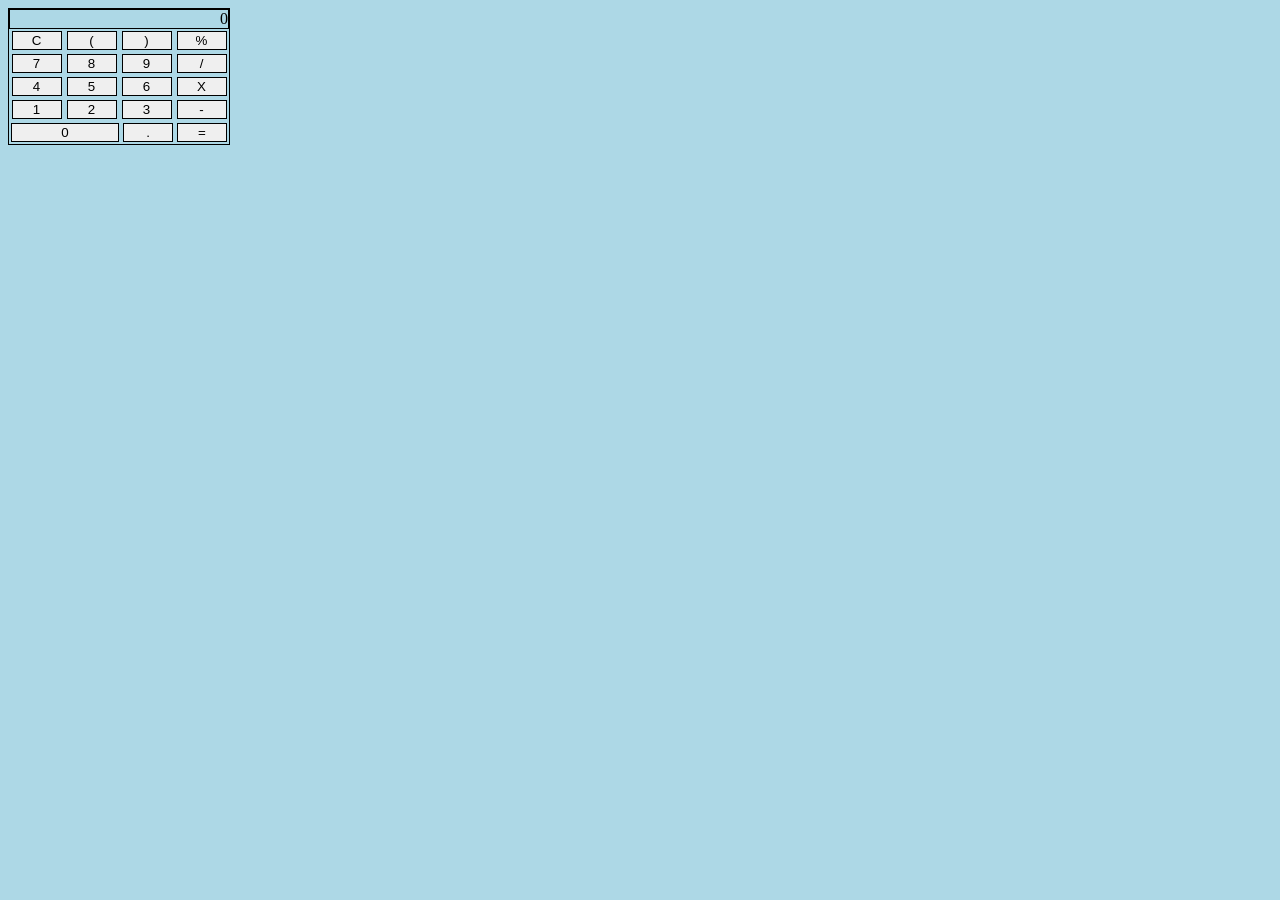
==== index.html @ 1e1a587b "first commit" ====
<!DOCTYPE html>
<html>

<head>
    <title>js calculator</title>
    <link rel="stylesheet" href="styles/main.css">
</head>

<body>
    <main>
        <div id="output" class="output">
            0
        </div>
        <div class="row1">
            <button id="clear-all">C</button>
            <button id="left-paren">(</button>
            <button id="right-paren">)</button>
            <button id="percent">%</button>
        </div>
        <div class="row2">
            <button id="seven" class="number" value="7">7</button>
            <button id="eight" class="number" value="8">8</button>
            <button id="nine" class="number" value="9">9</button>
            <button id="divide" class="operator" value="/">/</button>
        </div>
        <div class="row3">
            <button id="four" class="number" value="4">4</button>
            <button id="five" class="number" value="5">5</button>
            <button id="six" class="number" value="6">6</button>
            <button id="multiply" class="operator" value="*">X</button>
        </div>
        <div class="row4">
            <button id="one" class="number" value="1">1</button>
            <button id="two" class="number" value="2">2</button>
            <button id="three" class="number" value="3">3</button>
            <button id="subtract" class="operator" value="-">-</button>
        </div>
        <div class="row5">
            <button id="zero" class="number" value="0">0</button>
            <button id="period" class="period" value=".">.</button>
            <button id="equals" class="equals" value="=">=</button>
        </div>
    </main>


    <script src="scripts/main.js"></script>
</body>

</html>
---- styles/main.css ----
body {
    background: lightblue;
}

main {
    max-width: 220px;
}

button {
    min-width: 50px;
    margin: 2px;
}

.output, button, main {
    border: 1px solid black
}

div {
    display: flex;
    justify-content: space-around;
}

.output {
    justify-content: flex-end;
}

#zero {
    flex-grow: 2;
}
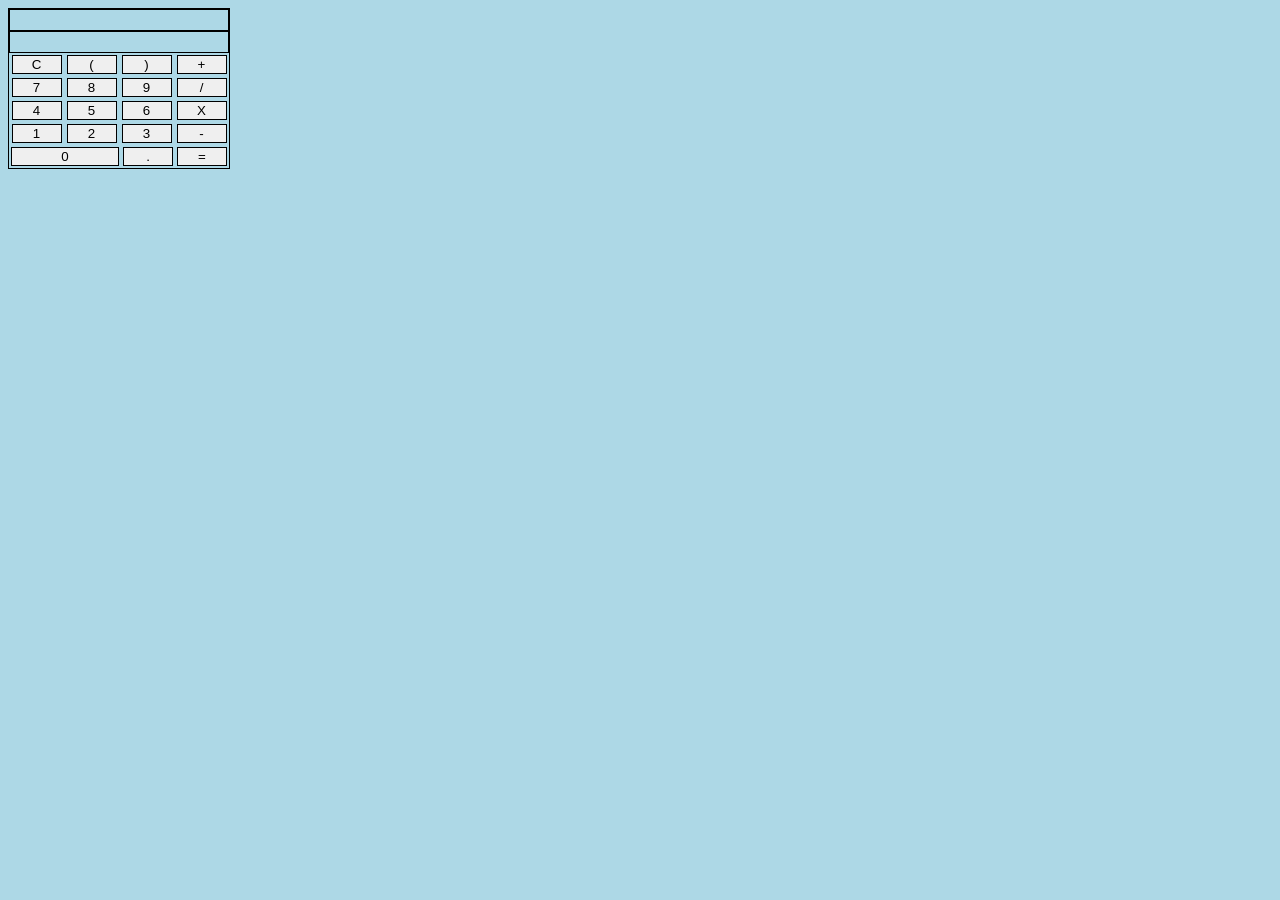
==== commit 2b9c7674: "first commit" ====
--- a/index.html
+++ b/index.html
@@ -8,14 +8,13 @@
 
 <body>
     <main>
-        <div id="output" class="output">
-            0
-        </div>
+        <div id="output" class="output"> </div>
+        <div id="answer-area" class="answer-area"></div>
         <div class="row1">
-            <button id="clear-all">C</button>
+            <button id="clear-all" class="clear">C</button>
             <button id="left-paren">(</button>
             <button id="right-paren">)</button>
-            <button id="percent">%</button>
+            <button id="add" class="operator" value="+">+</button>
         </div>
         <div class="row2">
             <button id="seven" class="number" value="7">7</button>
--- a/styles/main.css
+++ b/styles/main.css
@@ -11,7 +11,7 @@
     margin: 2px;
 }
 
-.output, button, main {
+.output, button, main, .answer-area {
     border: 1px solid black
 }
 
@@ -20,10 +20,12 @@
     justify-content: space-around;
 }
 
-.output {
+.output, .answer-area {
     justify-content: flex-end;
+    min-height: 20px;
 }
 
 #zero {
     flex-grow: 2;
-}+}
+
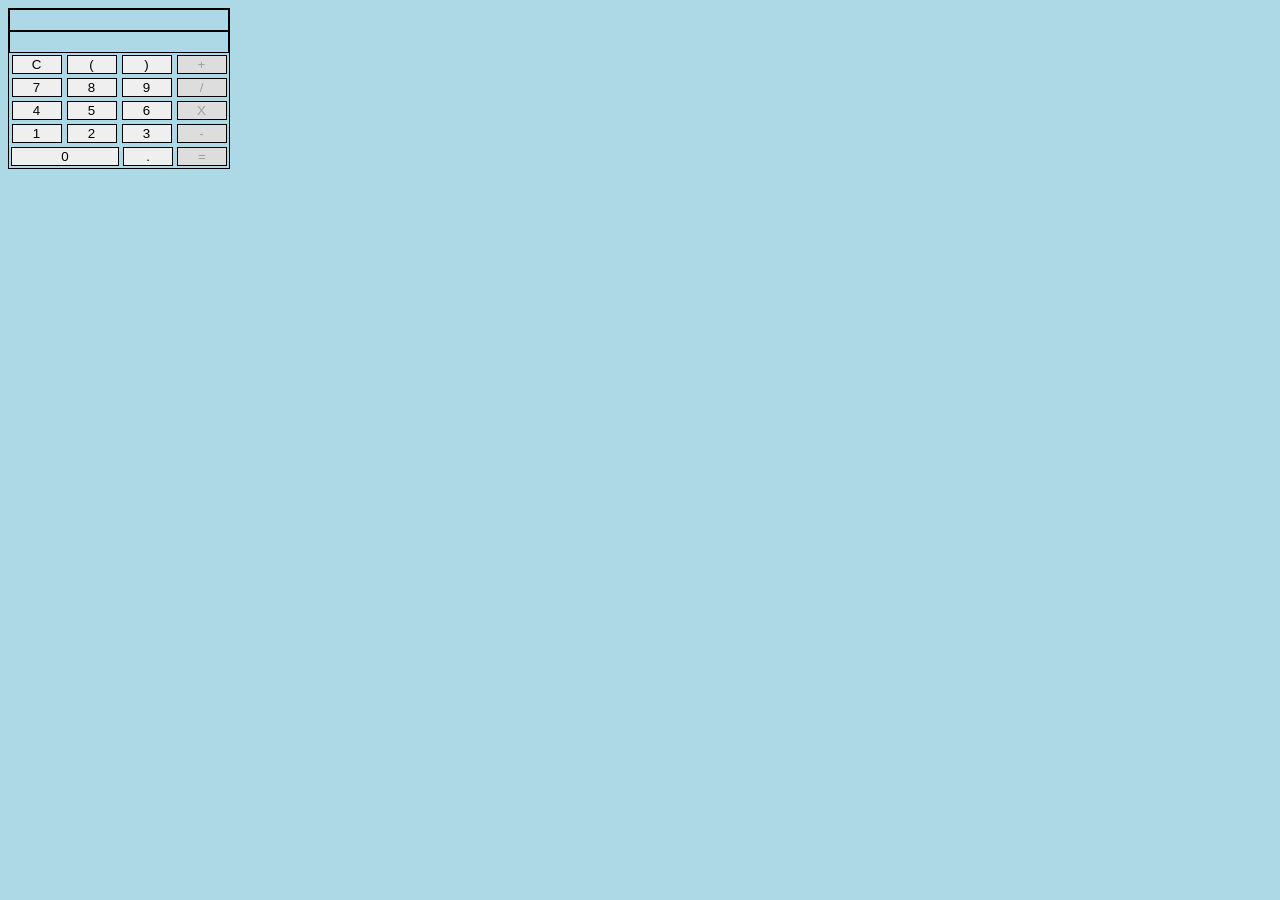
==== commit 0e33f138: "refactors except parens" ====
--- a/index.html
+++ b/index.html
@@ -12,8 +12,8 @@
         <div id="answer-area" class="answer-area"></div>
         <div class="row1">
             <button id="clear-all" class="clear">C</button>
-            <button id="left-paren">(</button>
-            <button id="right-paren">)</button>
+            <button id="left-paren" class="paren">(</button>
+            <button id="right-paren" class="paren">)</button>
             <button id="add" class="operator" value="+">+</button>
         </div>
         <div class="row2">
@@ -40,6 +40,8 @@
             <button id="equals" class="equals" value="=">=</button>
         </div>
     </main>
+    <h3 id="current-entry"></h3>
+    <h3 id="current-log"></h3>
 
 
     <script src="scripts/main.js"></script>
--- a/styles/main.css
+++ b/styles/main.css
@@ -29,3 +29,6 @@
     flex-grow: 2;
 }
 
+button:disabled {
+    background: #dddddd;
+  }
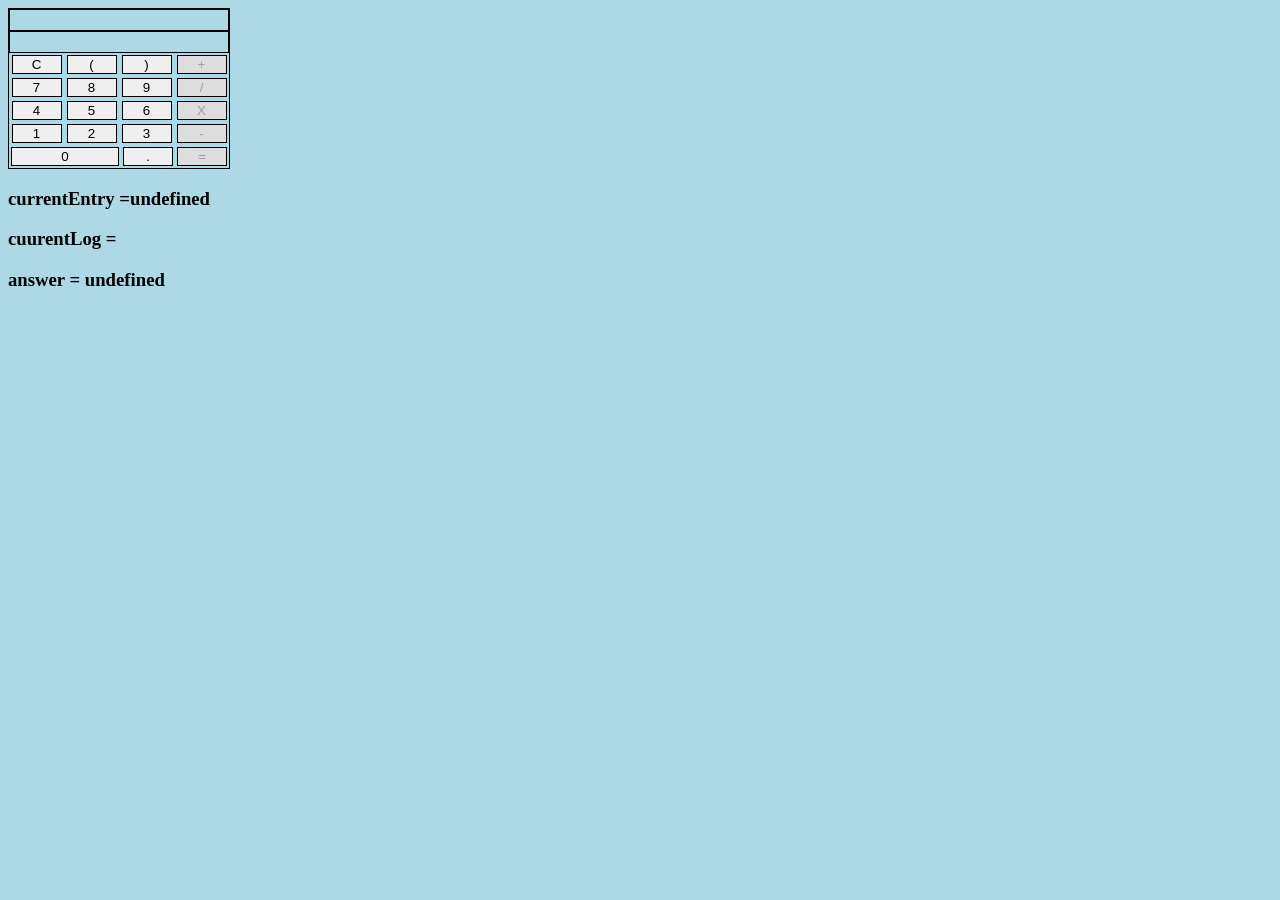
==== commit fe9e95ed: "more refactor" ====
--- a/index.html
+++ b/index.html
@@ -12,8 +12,8 @@
         <div id="answer-area" class="answer-area"></div>
         <div class="row1">
             <button id="clear-all" class="clear">C</button>
-            <button id="left-paren" class="paren">(</button>
-            <button id="right-paren" class="paren">)</button>
+            <button id="left-paren" class="paren" value="(">(</button>
+            <button id="right-paren" class="paren" value=")">)</button>
             <button id="add" class="operator" value="+">+</button>
         </div>
         <div class="row2">
@@ -42,6 +42,7 @@
     </main>
     <h3 id="current-entry"></h3>
     <h3 id="current-log"></h3>
+    <h3 id="answer-stuff"></h3>
 
 
     <script src="scripts/main.js"></script>
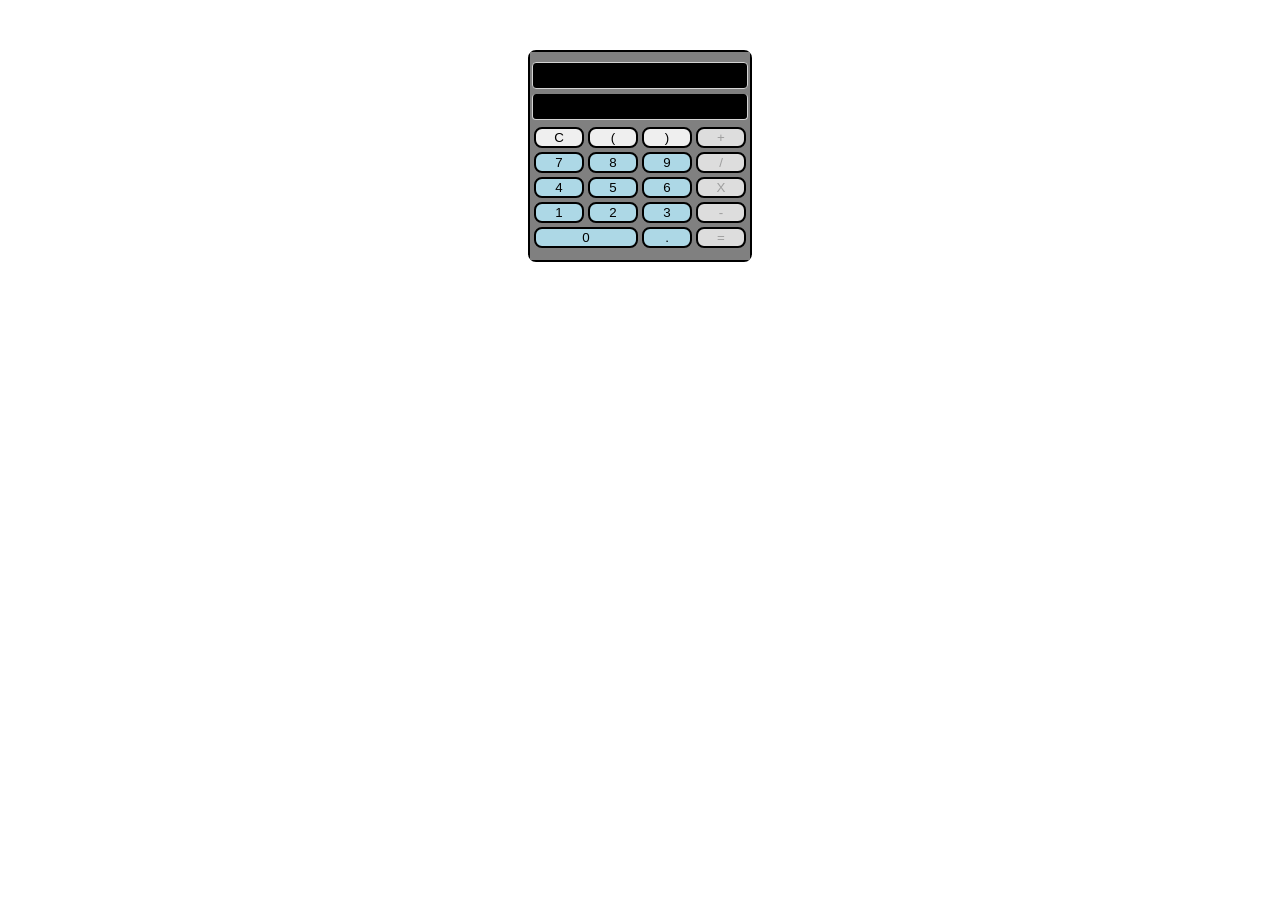
==== commit 1ec06142: "bug fix and styling" ====
--- a/index.html
+++ b/index.html
@@ -8,42 +8,42 @@
 
 <body>
     <main>
-        <div id="output" class="output"> </div>
-        <div id="answer-area" class="answer-area"></div>
-        <div class="row1">
-            <button id="clear-all" class="clear">C</button>
-            <button id="left-paren" class="paren" value="(">(</button>
-            <button id="right-paren" class="paren" value=")">)</button>
-            <button id="add" class="operator" value="+">+</button>
-        </div>
-        <div class="row2">
-            <button id="seven" class="number" value="7">7</button>
-            <button id="eight" class="number" value="8">8</button>
-            <button id="nine" class="number" value="9">9</button>
-            <button id="divide" class="operator" value="/">/</button>
-        </div>
-        <div class="row3">
-            <button id="four" class="number" value="4">4</button>
-            <button id="five" class="number" value="5">5</button>
-            <button id="six" class="number" value="6">6</button>
-            <button id="multiply" class="operator" value="*">X</button>
-        </div>
-        <div class="row4">
-            <button id="one" class="number" value="1">1</button>
-            <button id="two" class="number" value="2">2</button>
-            <button id="three" class="number" value="3">3</button>
-            <button id="subtract" class="operator" value="-">-</button>
-        </div>
-        <div class="row5">
-            <button id="zero" class="number" value="0">0</button>
-            <button id="period" class="period" value=".">.</button>
-            <button id="equals" class="equals" value="=">=</button>
+        <div id="calculator-area">
+            <div id="output" class="output row"> </div>
+            <div id="answer-area" class="answer-area row"></div>
+            <div id="button-area">
+                <div class="row1 row">
+                    <button id="clear-all" class="clear">C</button>
+                    <button id="left-paren" class="paren" value="(">(</button>
+                    <button id="right-paren" class="paren" value=")">)</button>
+                    <button id="add" class="operator" value="+">+</button>
+                </div>
+                <div class="row2 row">
+                    <button id="seven" class="number" value="7">7</button>
+                    <button id="eight" class="number" value="8">8</button>
+                    <button id="nine" class="number" value="9">9</button>
+                    <button id="divide" class="operator" value="/">/</button>
+                </div>
+                <div class="row3 row">
+                    <button id="four" class="number" value="4">4</button>
+                    <button id="five" class="number" value="5">5</button>
+                    <button id="six" class="number" value="6">6</button>
+                    <button id="multiply" class="operator" value="*">X</button>
+                </div>
+                <div class="row4 row">
+                    <button id="one" class="number" value="1">1</button>
+                    <button id="two" class="number" value="2">2</button>
+                    <button id="three" class="number" value="3">3</button>
+                    <button id="subtract" class="operator" value="-">-</button>
+                </div>
+                <div class="row5 row">
+                    <button id="zero" class="number" value="0">0</button>
+                    <button id="period" class="period" value=".">.</button>
+                    <button id="equals" class="equals" value="=">=</button>
+                </div>
+            </div>
         </div>
     </main>
-    <h3 id="current-entry"></h3>
-    <h3 id="current-log"></h3>
-    <h3 id="answer-stuff"></h3>
-
 
     <script src="scripts/main.js"></script>
 </body>
--- a/styles/main.css
+++ b/styles/main.css
@@ -1,9 +1,19 @@
-body {
-    background: lightblue;
+main {
+    max-width: 220px;
+    margin: 50px auto;
 }
 
-main {
-    max-width: 220px;
+#calculator-area {
+    background: grey;
+    padding: 10px 2px;
+
+}
+
+#button-area {
+    display: flex;
+    flex-direction: column;
+    justify-content: space-around;
+    ;
 }
 
 button {
@@ -11,18 +21,43 @@
     margin: 2px;
 }
 
-.output, button, main, .answer-area {
-    border: 1px solid black
+button,
+main {
+    border: 2px solid black;
+    border-radius: 8px;
 }
 
-div {
+.row {
     display: flex;
     justify-content: space-around;
 }
 
-.output, .answer-area {
+.output,
+.answer-area {
+    color: whitesmoke;
+    border: 1px solid lightgray;
+    border-radius: 4px;
+    background: black;
+    min-height: 25px;
+    padding-right: 5px;
+    font-size: 21px;
     justify-content: flex-end;
-    min-height: 20px;
+}
+
+.answer-area {
+    border-top: none;
+    margin-top: 5px;
+    margin-bottom: 5px;
+}
+
+.number,
+.period {
+    background: lightblue;
+}
+
+.operator,
+.equals {
+    background: orange;
 }
 
 #zero {
@@ -31,4 +66,4 @@
 
 button:disabled {
     background: #dddddd;
-  }+}
